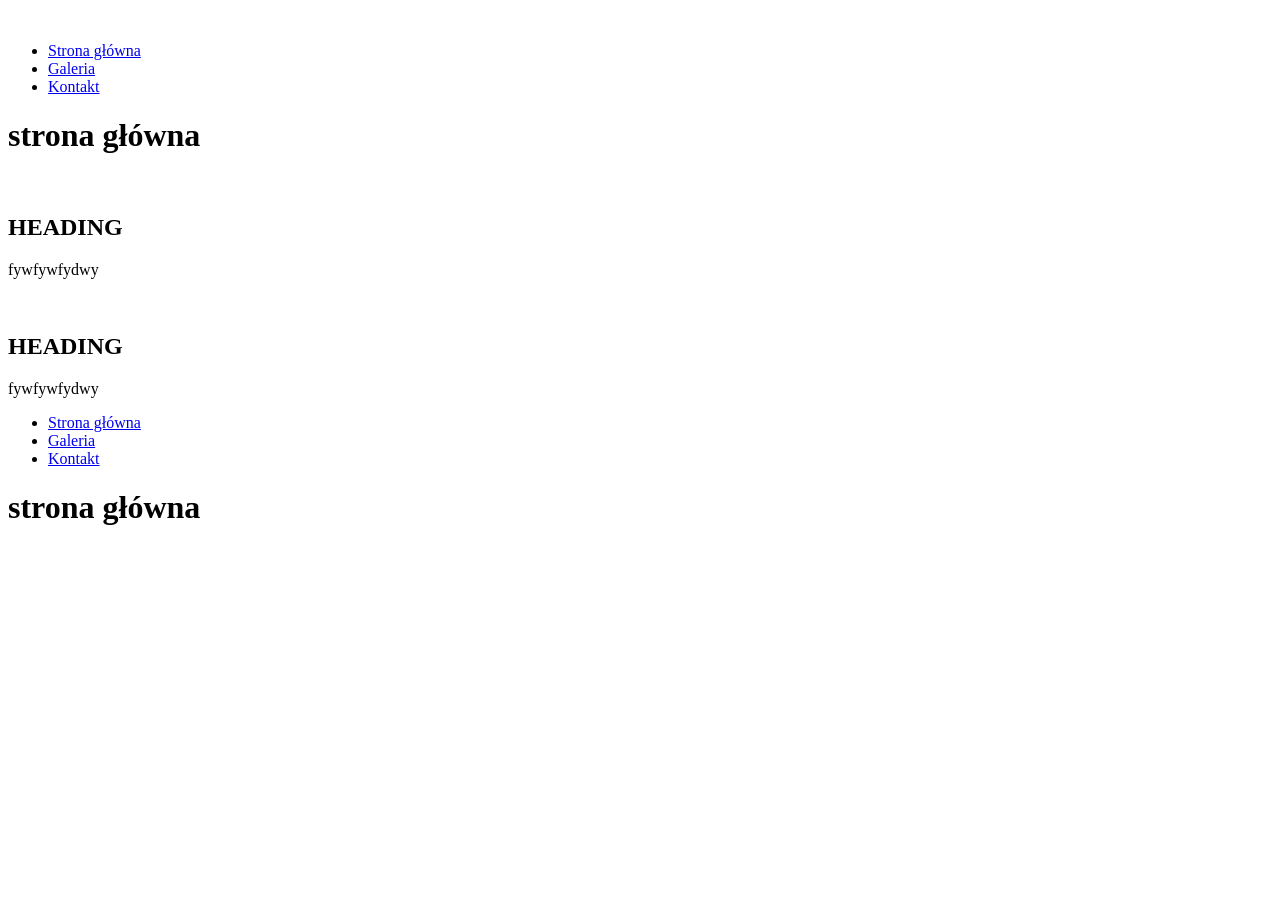
==== index.html @ 796384a2 "Update index.html" ====
<!DOCTYPE html>
<html lang="en">
<head>
    <meta charset="UTF-8">
    <meta name="viewport" content="width=device-width, initial-scale=1.0">
    <title>Document</title>
    <link rel="stylesheet" href="style.css">
</head>
<body>
  
    <nav class="navbar">
    <div id="nav - container">
    <div id="logo">
        <a href="index.html"><img src="prosty-smok-sylwetek-logo-130475058.webp" alt=""></a>
    </div>
        <ul>
        <li><a href="../index.html">Strona główna</a></li>
        <li><a href="./galeria.html">Galeria</a></li>
        <li><a href="./kontakt.html">Kontakt</a></li>
    </ul>
    </nav>
      <h1>strona główna</h1>
      <section>
        <img src="images.jpeg" alt="">
        <h1>HEADING</h1>
        <p>fywfywfydwy</p>
      </section>
      <section>
        <img src="images.jpeg" alt="">
        <h1>HEADING</h1>
        <p>fywfywfydwy</p>
      </section>
    

    </div>
   <ul>
        <li><a href="../index.html">Strona główna</a></li>
        <li><a href="./galeria.html">Galeria</a></li>
        <li><a href="./kontakt.html">Kontakt</a></li>
    </ul>
    </nav>
      <h1>strona główna</h1>
</body>
</html>
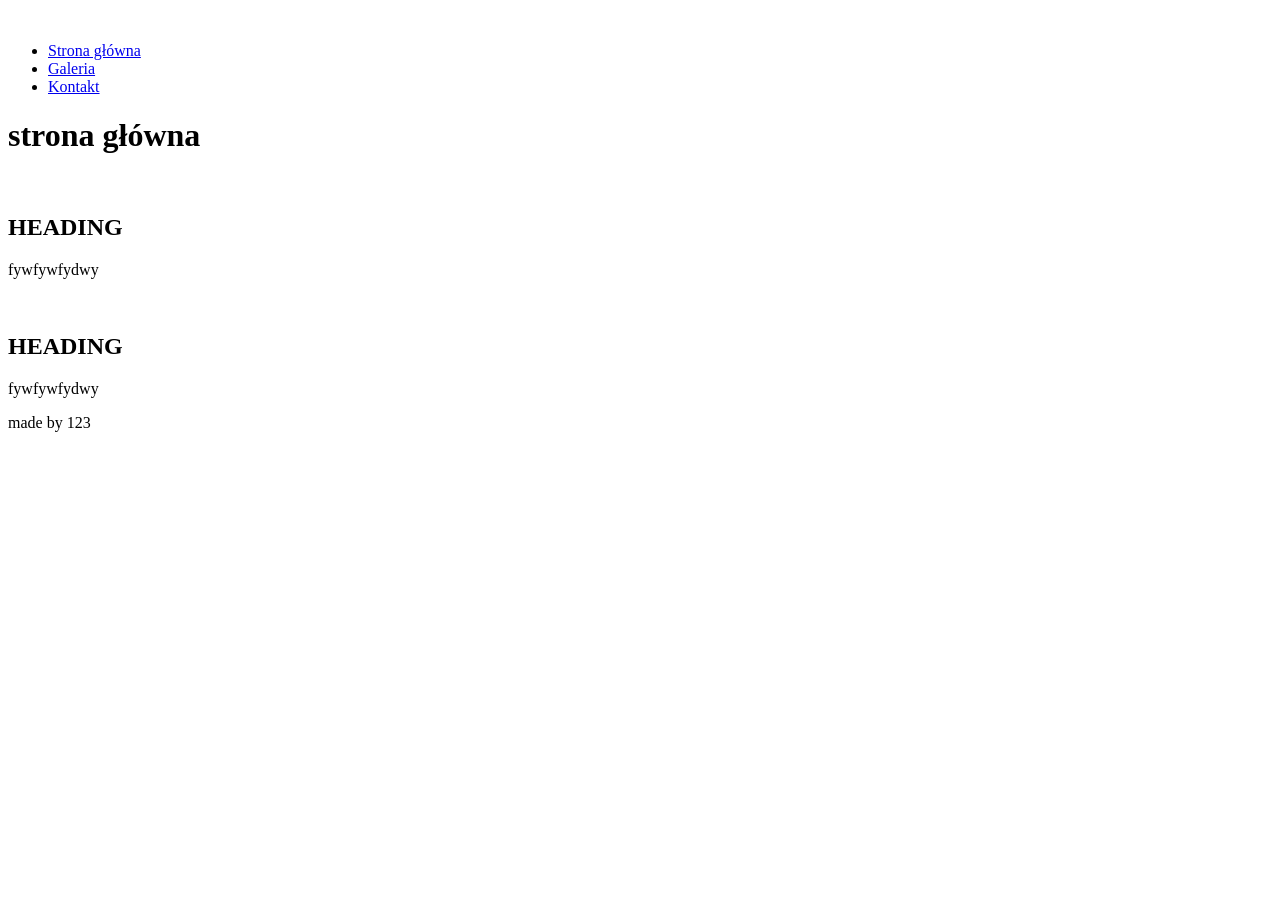
==== commit 8d93436f: "Update index.html" ====
--- a/index.html
+++ b/index.html
@@ -13,7 +13,10 @@
     <div id="logo">
         <a href="index.html"><img src="prosty-smok-sylwetek-logo-130475058.webp" alt=""></a>
     </div>
-        <ul>
+        
+
+    </div>
+   <ul>
         <li><a href="../index.html">Strona główna</a></li>
         <li><a href="./galeria.html">Galeria</a></li>
         <li><a href="./kontakt.html">Kontakt</a></li>
@@ -31,14 +34,8 @@
         <p>fywfywfydwy</p>
       </section>
     
-
-    </div>
-   <ul>
-        <li><a href="../index.html">Strona główna</a></li>
-        <li><a href="./galeria.html">Galeria</a></li>
-        <li><a href="./kontakt.html">Kontakt</a></li>
-    </ul>
-    </nav>
-      <h1>strona główna</h1>
 </body>
+<footer>
+    <p>made by 123</p>
+</footer>
 </html>
